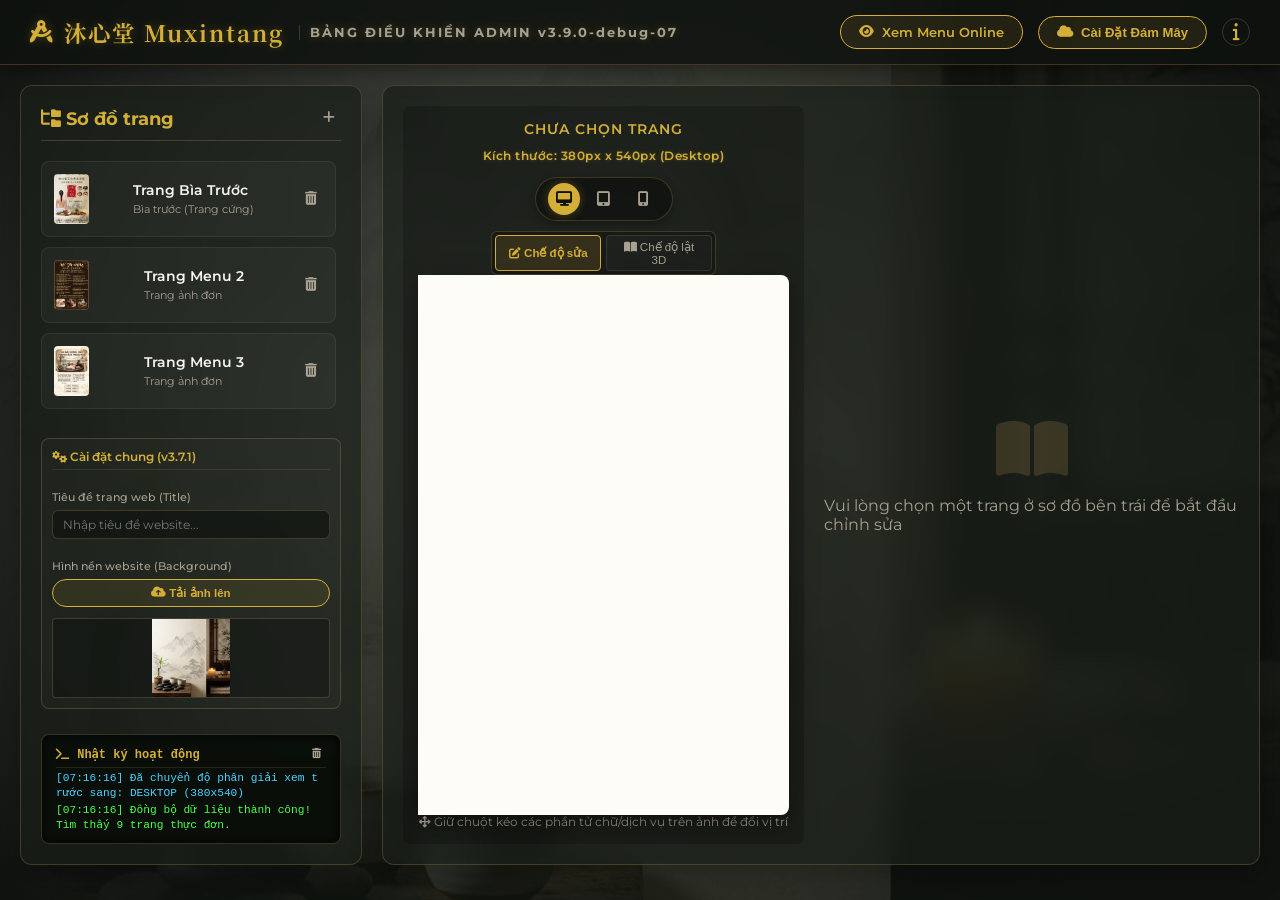
==== admin.html @ 6dd18545 "v3.9.0-debug-07: Fix page count logic, enforce layout size, upgrade admin text resize & transparent " ====
<!DOCTYPE html>
<html lang="vi">
<head>
    <meta charset="UTF-8">
    <meta name="viewport" content="width=device-width, initial-scale=1.0">
    <title>Bảng Điều Khiển Quản Trị v3.9.0-debug-07 - Muxintang Wellness Spa</title>
    
    <!-- Premium Fonts & Icons -->
    <link rel="preconnect" href="https://fonts.googleapis.com">
    <link rel="preconnect" href="https://fonts.gstatic.com" crossorigin>
    <link href="https://fonts.googleapis.com/css2?family=Montserrat:wght@300;400;500;600;700&family=Noto+Serif+SC:wght@300;400;600;700&family=Charm:wght@400;700&family=Charmonman:wght@400;700&family=Dancing+Script:wght@400;700&family=Great+Vibes&display=swap" rel="stylesheet">
    <link rel="stylesheet" href="https://cdnjs.cloudflare.com/ajax/libs/font-awesome/6.4.0/css/all.min.css">
    
    <!-- Cropper.js (Thư viện cắt xén hình ảnh chuyên nghiệp) -->
    <link rel="stylesheet" href="https://cdnjs.cloudflare.com/ajax/libs/cropperjs/1.5.13/cropper.min.css">
    <script src="https://cdnjs.cloudflare.com/ajax/libs/cropperjs/1.5.13/cropper.min.js"></script>

    <!-- Firebase Compat SDKs (Đồng bộ trực tuyến thời gian thực) -->
    <script src="https://www.gstatic.com/firebasejs/9.22.0/firebase-app-compat.js"></script>
    <script src="https://www.gstatic.com/firebasejs/9.22.0/firebase-database-compat.js"></script>
    <script src="https://www.gstatic.com/firebasejs/9.22.0/firebase-storage-compat.js"></script>
    
    <!-- StPageFlip (Hiệu ứng lật trang 3D chuyên nghiệp) -->
    <script src="https://cdn.jsdelivr.net/npm/page-flip@2.0.7/dist/js/page-flip.browser.js"></script>

    <style>
        /* ==========================================================================
           HỆ THỐNG GIAO DIỆN DARK MODE & GLASSMORPHISM SANG TRỌNG
           ========================================================================== */
        :root {
            --gold-color: #d4af37;
            --gold-glow: rgba(212, 175, 55, 0.3);
            --gold-glow-strong: rgba(212, 175, 55, 0.6);
            --bronze-color: #c5a059;
            --bg-dark: #0f120f;
            --bg-card: rgba(25, 30, 25, 0.7);
            --border-glass: rgba(197, 160, 89, 0.25);
            --text-main: #f5f5ee;
            --text-muted: #a8a090;
            --accent-red: #a62b2b;
            --font-main: 'Montserrat', sans-serif;
        }

        * {
            margin: 0;
            padding: 0;
            box-sizing: border-box;
        }

        body {
            background-color: var(--bg-dark);
            background-image: radial-gradient(circle at 50% 50%, rgba(20, 30, 20, 0.6) 0%, var(--bg-dark) 100%), url('images/spa_background.png');
            background-size: cover;
            background-position: center;
            background-attachment: fixed;
            font-family: var(--font-main);
            color: var(--text-main);
            min-height: 100vh;
            display: flex;
            flex-direction: column;
        }

        /* Styles cho flipbook xem trước v3.1 */
        .flipbook {
            position: relative;
            width: 100%;
            height: 100%;
            overflow: visible;
        }
        .page {
            overflow: hidden;
            background-color: #fdfcf7;
        }
        .page-content {
            width: 100%;
            height: 100%;
            background-size: 100% 100%;
            background-position: center;
            background-repeat: no-repeat;
            position: relative;
        }
        .page:nth-child(odd) .page-content {
            box-shadow: 
                inset -25px 0 35px rgba(0, 0, 0, 0.15),
                inset -8px 0 12px rgba(0, 0, 0, 0.08),
                inset 10px 0 15px rgba(255, 255, 255, 0.05),
                1px 0 3px rgba(0, 0, 0, 0.03);
            border-radius: 12px 0 0 12px;
            border-right: 1px solid rgba(0, 0, 0, 0.25);
        }
        .page:nth-child(even) .page-content {
            box-shadow: 
                inset 25px 0 35px rgba(0, 0, 0, 0.18),
                inset 8px 0 12px rgba(0, 0, 0, 0.1),
                inset -12px 0 15px rgba(255, 255, 255, 0.08),
                -1px 0 3px rgba(0, 0, 0, 0.02);
            border-radius: 0 12px 12px 0;
            border-left: 1px solid rgba(255, 255, 255, 0.15);
        }
        .page-white {
            background-color: #fdfcf7 !important;
        }
        .page-white .page-content {
            background-color: #fdfcf7 !important;
        }
        .page-transparent,
        .page-transparent .page-content {
            background: transparent !important;
            box-shadow: none !important;
            border: none !important;
        }
        .page:not(.page-transparent) {
            border-radius: 0 8px 8px 0;
        }
        .page-custom {
            position: relative;
            background-color: #fdfcf7;
        }
        .page-custom .page-content {
            background-size: cover !important;
            background-position: center !important;
            position: relative;
            width: 100%;
            height: 100%;
        }
        .custom-text-element {
            position: absolute;
            line-height: 1.4;
            word-wrap: break-word;
            cursor: default;
            user-select: none;
            pointer-events: none;
            color: #333;
        }
        .custom-services-container {
            position: absolute;
            display: flex;
            flex-direction: column;
            gap: 12px;
            padding: 15px;
            background: rgba(253, 252, 247, 0.9);
            border: 1px solid rgba(197, 160, 89, 0.4);
            border-radius: 8px;
            box-shadow: 0 4px 15px rgba(0, 0, 0, 0.06);
            pointer-events: none;
        }
        .service-item {
            display: flex;
            align-items: center;
            justify-content: space-between;
            width: 100%;
            font-size: 0.92rem;
            color: #2b2b2b;
        }
        .service-name {
            font-weight: 600;
            white-space: nowrap;
            padding-right: 5px;
        }
        .service-line {
            flex-grow: 1;
            border-bottom: 1.5px dotted rgba(197, 160, 89, 0.6);
            margin: 0 8px;
            align-self: flex-end;
            margin-bottom: 4px;
        }
        .service-price {
            font-weight: 700;
            color: #a62b2b;
            padding-left: 5px;
            white-space: nowrap;
        }

        /* Thanh tiêu đề quản trị */
        header.admin-header {
            background: rgba(15, 18, 15, 0.85);
            backdrop-filter: blur(10px);
            -webkit-backdrop-filter: blur(10px);
            border-bottom: 1.5px solid var(--border-glass);
            padding: 15px 30px;
            display: flex;
            justify-content: space-between;
            align-items: center;
            position: sticky;
            top: 0;
            z-index: 100;
            box-shadow: 0 4px 20px rgba(0,0,0,0.5);
        }

        .logo-section h1 {
            font-family: 'Noto Serif SC', serif;
            font-size: 1.4rem;
            color: var(--gold-color);
            letter-spacing: 2px;
            text-shadow: 0 0 10px var(--gold-glow);
            display: flex;
            align-items: center;
            gap: 10px;
        }

        .logo-section span {
            font-size: 0.8rem;
            font-family: var(--font-main);
            color: var(--text-muted);
            border-left: 1px solid var(--border-glass);
            padding-left: 10px;
            margin-left: 5px;
        }

        .header-controls {
            display: flex;
            gap: 15px;
            align-items: center;
        }

        /* Nút Tooltip "i" tự chế */
        .info-btn {
            position: relative;
            background: none;
            border: none;
            color: var(--gold-color);
            font-size: 1.15rem;
            cursor: pointer;
            width: 28px;
            height: 28px;
            border-radius: 50%;
            border: 1px solid var(--border-glass);
            display: flex;
            justify-content: center;
            align-items: center;
            transition: all 0.3s;
        }

        .info-btn:hover {
            background: var(--gold-color);
            color: var(--bg-dark);
            box-shadow: 0 0 8px var(--gold-color);
        }

        /* Popup tooltip giải thích */
        .tooltip-text {
            visibility: hidden;
            width: 250px;
            background: rgba(18, 22, 18, 0.95);
            color: #fff;
            text-align: left;
            border: 1px solid var(--gold-color);
            border-radius: 6px;
            padding: 10px 15px;
            position: absolute;
            z-index: 200;
            right: 0;
            top: 35px;
            font-size: 0.78rem;
            line-height: 1.4;
            box-shadow: 0 5px 15px rgba(0,0,0,0.5);
            opacity: 0;
            transition: opacity 0.3s, visibility 0.3s;
            pointer-events: none;
        }

        .info-btn:hover .tooltip-text {
            visibility: visible;
            opacity: 1;
        }

        .btn-premium {
            background: rgba(212, 175, 55, 0.1);
            border: 1px solid var(--gold-color);
            color: var(--gold-color);
            padding: 8px 18px;
            border-radius: 50px;
            font-weight: 600;
            font-size: 0.82rem;
            cursor: pointer;
            display: flex;
            align-items: center;
            gap: 8px;
            transition: all 0.3s;
        }

        .btn-premium:hover {
            background: var(--gold-color);
            color: var(--bg-dark);
            box-shadow: 0 0 15px var(--gold-glow-strong);
            transform: translateY(-2px);
        }

        .btn-danger {
            background: rgba(166, 43, 43, 0.1);
            border: 1px solid var(--accent-red);
            color: #ff6b6b;
        }

        .btn-danger:hover {
            background: var(--accent-red);
            color: #fff;
            box-shadow: 0 0 15px rgba(166, 43, 43, 0.5);
        }

        /* Khu vực hiển thị chính (2 Cột) */
        .admin-container {
            display: flex;
            flex: 1;
            padding: 20px;
            gap: 20px;
            max-width: 1600px;
            width: 100%;
            margin: 0 auto;
        }

        /* -------------------------------------------------------------
           CỘT TRÁI: SƠ ĐỒ TRANG VÀ THỨ TỰ (30% WIDTH)
           ------------------------------------------------------------- */
        .sidebar {
            width: 28%;
            background: var(--bg-card);
            backdrop-filter: blur(12px);
            -webkit-backdrop-filter: blur(12px);
            border: 1.5px solid var(--border-glass);
            border-radius: 12px;
            padding: 20px;
            display: flex;
            flex-direction: column;
            gap: 20px;
            box-shadow: 0 10px 30px rgba(0,0,0,0.3);
            max-height: calc(100vh - 120px);
            overflow-y: auto;
        }

        .sidebar h2 {
            font-size: 1.1rem;
            color: var(--gold-color);
            display: flex;
            justify-content: space-between;
            align-items: center;
            border-bottom: 1px solid var(--border-glass);
            padding-bottom: 10px;
        }

        /* Danh sách trang */
        .page-list {
            display: flex;
            flex-direction: column;
            gap: 10px;
            overflow-y: auto;
            flex: 1;
            padding-right: 5px;
        }

        .page-item {
            background: rgba(255,255,255,0.03);
            border: 1px solid rgba(255,255,255,0.07);
            border-radius: 8px;
            padding: 12px;
            display: flex;
            align-items: center;
            justify-content: space-between;
            cursor: pointer;
            transition: all 0.3s;
            position: relative;
        }

        .page-item:hover {
            background: rgba(212, 175, 55, 0.05);
            border-color: rgba(212, 175, 55, 0.3);
        }

        .page-item.active {
            background: rgba(212, 175, 55, 0.1);
            border-color: var(--gold-color);
            box-shadow: 0 0 10px rgba(212, 175, 55, 0.15);
        }

        .page-item-info {
            display: flex;
            align-items: center;
            gap: 12px;
            width: 70%;
        }

        .page-thumb {
            width: 35px;
            height: 50px;
            background-size: cover;
            background-position: center;
            border-radius: 4px;
            border: 1px solid rgba(255,255,255,0.1);
            background-color: #222;
            display: flex;
            align-items: center;
            justify-content: center;
            font-size: 0.75rem;
            color: var(--text-muted);
        }

        .page-details {
            display: flex;
            flex-direction: column;
            gap: 4px;
        }

        .page-title {
            font-size: 0.85rem;
            font-weight: 600;
            white-space: nowrap;
            overflow: hidden;
            text-overflow: ellipsis;
        }

        .page-type {
            font-size: 0.7rem;
            color: var(--text-muted);
        }

        .page-actions {
            display: flex;
            gap: 6px;
        }

        .action-icon-btn {
            background: none;
            border: none;
            color: var(--text-muted);
            cursor: pointer;
            font-size: 0.85rem;
            width: 24px;
            height: 24px;
            border-radius: 4px;
            display: flex;
            justify-content: center;
            align-items: center;
            transition: all 0.2s;
        }

        .action-icon-btn:hover {
            color: var(--gold-color);
            background: rgba(255,255,255,0.05);
        }

        .action-icon-btn.btn-delete-page:hover {
            color: #ff6b6b;
            background: rgba(255, 107, 107, 0.1);
        }

        /* -------------------------------------------------------------
           CỘT PHẢI: KHU VỰC BIÊN TẬP NỘI DUNG (72% WIDTH)
           ------------------------------------------------------------- */
        .main-editor {
            width: 72%;
            background: var(--bg-card);
            backdrop-filter: blur(12px);
            -webkit-backdrop-filter: blur(12px);
            border: 1.5px solid var(--border-glass);
            border-radius: 12px;
            padding: 20px;
            display: flex;
            gap: 20px;
            box-shadow: 0 10px 30px rgba(0,0,0,0.3);
            max-height: calc(100vh - 120px);
        }

        /* Bên Trái của Trình Biên Tập: Khung mô phỏng kéo thả (WYSIWYG) */
        .preview-pane {
            width: 48%;
            display: flex;
            flex-direction: column;
            align-items: center;
            gap: 12px;
            background: rgba(0,0,0,0.2);
            border-radius: 8px;
            padding: 15px;
            justify-content: center;
        }

        .preview-title {
            font-size: 0.85rem;
            font-weight: 600;
            color: var(--gold-color);
            letter-spacing: 1px;
            width: 100%;
            text-align: center;
        }

        /* Khung chứa giả lập tỷ lệ 380:540 */
        .page-canvas-container {
            width: 100%;
            display: flex;
            justify-content: center;
            align-items: center;
            flex: 1;
        }

        .page-canvas {
            width: 310px;  /* Kích thước vừa phải để edit trên admin */
            height: 440px; /* Căn chỉnh theo tỷ lệ 0.73 */
            background-color: #fdfcf7;
            background-size: cover;
            background-position: center;
            background-repeat: no-repeat;
            box-shadow: 0 10px 30px rgba(0,0,0,0.4);
            border-radius: 0 8px 8px 0; /* Bìa bo viền phải giống flipbook */
            position: relative;
            overflow: hidden;
        }

        .page-canvas.page-transparent {
            background: transparent !important;
            box-shadow: none !important;
            border: 1px dashed rgba(255,255,255,0.2);
        }

        /* Phần tử chữ giả lập kéo thả */
        .canvas-text-el {
            position: absolute;
            line-height: 1.4;
            word-wrap: break-word;
            padding: 4px 8px;
            border: 1px dashed transparent;
            cursor: move;
            user-select: none;
        }

        .canvas-text-el:hover {
            border-color: var(--gold-color);
            background: rgba(212, 175, 55, 0.05);
        }

        .canvas-text-el.selected {
            border: 1px solid var(--gold-color);
            background: rgba(212, 175, 55, 0.1);
            box-shadow: 0 0 8px var(--gold-glow);
        }

        /* Tay nắm thay đổi kích thước (Resize Handle) */
        .resize-handle {
            width: 8px;
            height: 8px;
            background-color: var(--gold-color);
            position: absolute;
            right: -4px;
            bottom: -4px;
            cursor: se-resize;
            border-radius: 50%;
            display: none;
        }

        .canvas-text-el.selected .resize-handle {
            display: block;
        }

        /* Khung dịch vụ giả lập */
        .canvas-services-container {
            position: absolute;
            background: rgba(253, 252, 247, 0.9);
            border: 1px solid rgba(197, 160, 89, 0.4);
            border-radius: 8px;
            padding: 10px;
            cursor: move;
            user-select: none;
            box-shadow: 0 4px 10px rgba(0,0,0,0.05);
        }

        .canvas-services-container:hover {
            border-color: var(--gold-color);
        }

        .canvas-services-container.selected {
            border: 1.5px solid var(--gold-color);
            box-shadow: 0 0 10px var(--gold-glow-strong);
        }

        /* Bên Phải của Trình Biên Tập: Bảng điều khiển thuộc tính (52% WIDTH) */
        .control-pane {
            width: 52%;
            display: flex;
            flex-direction: column;
            gap: 15px;
            overflow-y: auto;
            padding-right: 5px;
        }

        .pane-section {
            background: rgba(255,255,255,0.02);
            border: 1.5px solid var(--border-glass);
            border-radius: 8px;
            padding: 15px;
            display: flex;
            flex-direction: column;
            gap: 12px;
            flex-shrink: 0; /* Ngăn chặn trình duyệt co nhỏ gây che khuất */
        }

        .pane-section-title {
            font-size: 0.9rem;
            color: var(--gold-color);
            font-weight: 600;
            border-bottom: 1px solid rgba(197, 160, 89, 0.15);
            padding-bottom: 8px;
            display: flex;
            justify-content: space-between;
            align-items: center;
        }

        .form-group {
            display: flex;
            flex-direction: column;
            gap: 6px;
        }

        .form-group label {
            font-size: 0.75rem;
            color: var(--text-muted);
            font-weight: 500;
            display: flex;
            align-items: center;
            gap: 6px;
        }

        .form-input, .form-select {
            background: rgba(18, 22, 18, 0.8);
            border: 1px solid var(--border-glass);
            color: var(--text-main);
            padding: 8px 12px;
            border-radius: 6px;
            font-family: var(--font-main);
            font-size: 0.8rem;
            outline: none;
            transition: all 0.3s;
        }

        .form-input:focus, .form-select:focus {
            border-color: var(--gold-color);
            box-shadow: 0 0 8px var(--gold-glow);
        }

        /* Nút thiết lập nhanh */
        .btn-group-row {
            display: flex;
            gap: 8px;
        }

        .btn-tab {
            flex: 1;
            background: rgba(255,255,255,0.03);
            border: 1px solid rgba(255,255,255,0.1);
            color: var(--text-muted);
            padding: 8px;
            border-radius: 6px;
            font-size: 0.75rem;
            cursor: pointer;
            transition: all 0.2s;
        }

        .btn-tab.active {
            background: rgba(212, 175, 55, 0.15);
            border-color: var(--gold-color);
            color: var(--gold-color);
            font-weight: 600;
        }

        /* Thanh công cụ định dạng chữ */
        .text-format-bar {
            display: flex;
            gap: 6px;
            background: rgba(0,0,0,0.2);
            padding: 4px;
            border-radius: 6px;
            border: 1px solid rgba(255,255,255,0.05);
        }

        .format-btn {
            width: 32px;
            height: 32px;
            border-radius: 4px;
            border: none;
            background: transparent;
            color: var(--text-muted);
            cursor: pointer;
            display: flex;
            justify-content: center;
            align-items: center;
            font-size: 0.85rem;
            transition: all 0.2s;
        }

        .format-btn:hover {
            color: var(--text-main);
            background: rgba(255,255,255,0.05);
        }

        .format-btn.active {
            color: var(--gold-color);
            background: rgba(212, 175, 55, 0.15);
        }

        /* Danh sách dịch vụ báo giá */
        .service-list-editor {
            display: flex;
            flex-direction: column;
            gap: 8px;
            max-height: 150px;
            overflow-y: auto;
            border: 1px solid rgba(255,255,255,0.05);
            border-radius: 6px;
            padding: 8px;
            background: rgba(0,0,0,0.15);
        }

        .service-edit-item {
            display: flex;
            gap: 6px;
            align-items: center;
        }

        .service-edit-item input {
            padding: 6px 10px;
            font-size: 0.75rem;
        }

        /* -------------------------------------------------------------
           MODALS & POPUPS
           ------------------------------------------------------------- */
        .modal {
            position: fixed;
            top: 0;
            left: 0;
            width: 100vw;
            height: 100vh;
            background: rgba(12, 15, 12, 0.8);
            backdrop-filter: blur(8px);
            display: flex;
            justify-content: center;
            align-items: center;
            z-index: 1000;
            opacity: 0;
            pointer-events: none;
            transition: opacity 0.3s;
        }

        .modal.active {
            opacity: 1;
            pointer-events: auto;
        }

        .modal-content {
            background: rgba(20, 26, 20, 0.95);
            border: 1.5px solid var(--gold-color);
            box-shadow: 0 15px 40px rgba(0,0,0,0.8), 0 0 20px var(--gold-glow);
            width: 450px;
            padding: 25px;
            border-radius: 12px;
            display: flex;
            flex-direction: column;
            gap: 15px;
            transform: translateY(20px);
            transition: transform 0.3s;
        }

        .modal.active .modal-content {
            transform: translateY(0);
        }

        .modal-header {
            display: flex;
            justify-content: space-between;
            align-items: center;
            border-bottom: 1px solid var(--border-glass);
            padding-bottom: 10px;
        }

        .modal-header h3 {
            font-size: 1.05rem;
            color: var(--gold-color);
            font-family: 'Noto Serif SC', serif;
        }

        .close-modal-btn {
            background: none;
            border: none;
            color: var(--text-muted);
            font-size: 1.4rem;
            cursor: pointer;
        }

        .close-modal-btn:hover {
            color: #fff;
        }

        /* Modal Cắt ảnh */
        .cropper-modal-content {
            width: 600px;
            max-width: 95%;
        }

        .cropper-container {
            width: 100%;
            height: 380px;
            background: #222;
            overflow: hidden;
            border-radius: 6px;
            border: 1px solid var(--border-glass);
        }

        .cropper-container img {
            max-width: 100%;
            max-height: 100%;
            display: block;
        }

        /* Trạng thái lưu thành công (Notification Toast) */
        .toast {
            position: fixed;
            bottom: 25px;
            right: 25px;
            background: rgba(20, 30, 20, 0.95);
            border: 1.5px solid var(--gold-color);
            color: var(--gold-color);
            padding: 12px 25px;
            border-radius: 50px;
            box-shadow: 0 5px 25px rgba(0,0,0,0.5), 0 0 15px var(--gold-glow);
            font-size: 0.85rem;
            font-weight: 600;
            display: flex;
            align-items: center;
            gap: 10px;
            z-index: 10000;
            transform: translateY(100px);
            opacity: 0;
            transition: all 0.4s cubic-bezier(0.175, 0.885, 0.32, 1.275);
        }

        .toast.show {
            transform: translateY(0);
            opacity: 1;
        }

        .toast i {
            font-size: 1.1rem;
        }

        /* Hide elements on loading state */
        .no-data-msg {
            text-align: center;
            color: var(--text-muted);
            font-size: 0.85rem;
            padding: 40px 10px;
            line-height: 1.6;
        }

        /* Style cho tabs cấu hình đám mây */
        .cloud-tabs {
            display: flex;
            border-bottom: 1.5px solid var(--border-glass);
            margin-bottom: 5px;
            gap: 8px;
        }
        .cloud-tab-btn {
            background: transparent;
            border: none;
            color: var(--text-muted);
            padding: 8px 14px;
            cursor: pointer;
            font-size: 0.78rem;
            font-weight: 600;
            border-bottom: 2px solid transparent;
            transition: all 0.2s;
            outline: none;
        }
        .cloud-tab-btn.active {
            color: var(--gold-color);
            border-bottom-color: var(--gold-color);
            text-shadow: 0 0 6px var(--gold-glow);
        }
        .cloud-tab-content {
            display: none;
            flex-direction: column;
            gap: 10px;
        }
        .cloud-tab-content.active {
            display: flex;
        }

        /* Responsive Device Preview Switcher */
        .device-switcher {
            display: flex;
            gap: 8px;
            background: rgba(0,0,0,0.4);
            padding: 5px 12px;
            border-radius: 30px;
            border: 1px solid var(--border-glass);
            margin-bottom: 12px;
            box-shadow: 0 4px 10px rgba(0,0,0,0.3);
        }
        .device-btn {
            background: transparent;
            border: none;
            color: var(--text-muted);
            width: 32px;
            height: 32px;
            border-radius: 50%;
            cursor: pointer;
            display: flex;
            justify-content: center;
            align-items: center;
            font-size: 0.9rem;
            transition: all 0.2s;
        }
        .device-btn:hover {
            color: var(--text-main);
            background: rgba(255,255,255,0.05);
        }
        .device-btn.active {
            background: var(--gold-color);
            color: var(--bg-dark);
            box-shadow: 0 0 10px var(--gold-glow);
        }

        /* Hộp Nhật Ký Hoạt Động Terminal Log */
        .log-panel {
            background: rgba(10, 14, 10, 0.95);
            border: 1px solid var(--border-glass);
            border-radius: 8px;
            padding: 10px 14px;
            font-family: 'Courier New', Courier, monospace;
            font-size: 0.7rem;
            color: #4af626; /* Màu xanh lá ma trận */
            height: 110px;
            display: flex;
            flex-direction: column;
            gap: 4px;
            box-shadow: inset 0 0 8px rgba(0,0,0,0.8);
            flex-shrink: 0; /* Ngăn chặn trình duyệt co nhỏ gây che khuất */
        }
        .log-panel-title {
            font-size: 0.75rem;
            font-weight: bold;
            color: var(--gold-color);
            border-bottom: 1px solid rgba(197, 160, 89, 0.15);
            padding-bottom: 4px;
            display: flex;
            justify-content: space-between;
            align-items: center;
        }
        .log-container {
            overflow-y: auto;
            flex: 1;
            display: flex;
            flex-direction: column;
            gap: 3px;
            padding-right: 4px;
            text-align: left;
        }
        .log-item {
            line-height: 1.3;
            word-break: break-all;
        }
        .log-item.error {
            color: #ff4a4a;
        }
        .log-item.info {
            color: #4ad2ff;
        }
        .log-item.success {
            color: #4aff4a;
        }

        /* Hiệu ứng zoom hover ảnh trong trang admin (v3.7.1) */
        #page-image-thumbnail, #global-bg-thumbnail {
            transition: transform 0.3s ease, box-shadow 0.3s ease;
            cursor: zoom-in !important;
        }
        #page-image-thumbnail:hover, #global-bg-thumbnail:hover {
            transform: scale(1.08) !important;
            box-shadow: 0 8px 20px rgba(212, 175, 55, 0.4) !important;
            z-index: 5;
        }

        /* Phóng to ảnh nền bên trong canvas preview để không làm lệch tọa độ kéo thả */
        #canvas-preview {
            transition: background-size 0.3s ease-out;
            background-size: 100% 100% !important;
            cursor: zoom-in;
        }
        #canvas-preview:not(.page-transparent):hover {
            background-size: 105% 105% !important; /* Chỉ zoom ảnh nền */
        }
    </style>
</head>
<body>

    <!-- Header quản trị -->
    <header class="admin-header">
        <div class="logo-section">
            <h1><i class="fa-solid fa-compass-drafting"></i> 沐心堂 Muxintang <span>BẢNG ĐIỀU KHIỂN ADMIN v3.9.0-debug-07</span></h1>
        </div>
        <div class="header-controls">
            <!-- Xem trang khách -->
            <a href="index.html" target="_blank" class="btn-premium" style="text-decoration: none;">
                <i class="fa-solid fa-eye"></i> Xem Menu Online
            </a>
            
            <!-- Cài đặt Đám Mây -->
            <button class="btn-premium" id="btn-open-cloud-modal">
                <i class="fa-solid fa-cloud"></i> Cài Đặt Đám Mây (Free)
            </button>

            <!-- Hướng dẫn (i) -->
            <button class="info-btn" aria-label="Hướng dẫn sử dụng">
                <i class="fa-solid fa-info"></i>
                <div class="tooltip-text">
                    <strong>Hướng dẫn nhanh:</strong><br>
                    1. Cột trái hiển thị sơ đồ và thứ tự trang. Bạn có thể sắp xếp bằng nút mũi tên.<br>
                    2. Cột phải là nơi chỉnh sửa nội dung trang được chọn.<br>
                    3. Đối với trang tùy biến, bạn có thể Click vào chữ để chỉnh sửa thuộc tính, hoặc GIỮ CHUỘT KÉO chữ/bảng giá để thay đổi vị trí.<br>
                    4. Khi ấn "LƯU TRANG", menu online sẽ tự cập nhật ngay lập tức mà không cần reload trang.
                </div>
            </button>
        </div>
    </header>

    <!-- Content chính (2 cột) -->
    <div class="admin-container">
        
        <!-- CỘT TRÁI: SƠ ĐỒ TRANG -->
        <aside class="sidebar">
            <h2>
                <span><i class="fa-solid fa-folder-tree"></i> Sơ đồ trang</span>
                <button class="action-icon-btn" id="btn-add-page" title="Thêm trang mới">
                    <i class="fa-solid fa-plus"></i>
                </button>
            </h2>
            <div class="page-list" id="page-list-container">
                <!-- Javascript sẽ tự động render danh sách trang ở đây -->
                <div class="no-data-msg">Đang đồng bộ dữ liệu...</div>
            </div>

            <!-- Cài đặt chung của website -->
            <div class="pane-section" style="padding: 10px; margin-top: 5px; border-radius: 8px;">
                <div class="pane-section-title" style="font-size: 0.76rem; padding-bottom: 5px; margin-bottom: 8px;">
                    <span><i class="fa-solid fa-gears"></i> Cài đặt chung (v3.7.1)</span>
                </div>
                <div class="form-group" style="margin-bottom: 8px;">
                    <label for="input-site-title" style="font-size: 0.68rem; color: var(--text-muted); font-weight: 500;">Tiêu đề trang web (Title)</label>
                    <input type="text" class="form-input" id="input-site-title" placeholder="Nhập tiêu đề website..." style="padding: 6px 10px; font-size: 0.75rem;">
                </div>
                <div class="form-group">
                    <label style="font-size: 0.68rem; color: var(--text-muted); font-weight: 500;">Hình nền website (Background)</label>
                    <input type="file" id="global-bg-uploader" accept="image/*" style="display: none;">
                    <div style="display: flex; gap: 5px;">
                        <button class="btn-premium" onclick="document.getElementById('global-bg-uploader').click()" style="flex: 1; padding: 6px 10px; font-size: 0.72rem; justify-content: center; gap: 4px;">
                            <i class="fa-solid fa-cloud-arrow-up"></i> Tải ảnh lên
                        </button>
                        <button class="btn-premium btn-danger" id="btn-delete-global-bg" title="Dùng ảnh nền mặc định" style="padding: 6px 8px; font-size: 0.72rem; display: none;">
                            <i class="fa-solid fa-trash-can"></i>
                        </button>
                    </div>
                    <div id="global-bg-thumbnail" style="display: none; margin-top: 5px; width: 100%; height: 80px; background-size: contain; background-repeat: no-repeat; background-position: center; background-color: rgba(0, 0, 0, 0.25); border-radius: 4px; border: 1px solid var(--border-glass);"></div>
                </div>
                
                <!-- Panel nút Lưu/Hủy riêng biệt của Cài đặt chung (v3.2) -->
                <div id="global-settings-actions" style="display: none; justify-content: flex-end; gap: 8px; margin-top: 10px; padding-top: 8px; border-top: 1.5px dashed var(--border-glass);">
                    <button class="btn-premium btn-danger" id="btn-discard-global" style="padding: 4px 10px; font-size: 0.72rem; margin: 0;">Hủy</button>
                    <button class="btn-premium" id="btn-save-global" style="padding: 4px 10px; font-size: 0.72rem; margin: 0; background: var(--gold-color); color: var(--bg-dark);">Lưu cài đặt</button>
                </div>
            </div>

            <!-- Panel nhật ký hoạt động -->
            <div class="log-panel" style="margin-top: 5px;">
                <div class="log-panel-title">
                    <span><i class="fa-solid fa-terminal"></i> Nhật ký hoạt động</span>
                    <button class="action-icon-btn" id="btn-clear-logs" title="Xóa nhật ký" style="font-size: 0.65rem; width: 18px; height: 18px;"><i class="fa-solid fa-trash-can"></i></button>
                </div>
                <div class="log-container" id="log-container">
                    <div class="log-item info">[18:15:00] Hệ thống Muxintang v3.0 đã khởi chạy cục bộ.</div>
                </div>
            </div>
        </aside>

        <!-- CỘT PHẢI: TRÌNH BIÊN TẬP NỘI DUNG -->
        <main class="main-editor">
            
            <!-- Vùng mô phỏng WYSIWYG -->
            <section class="preview-pane" style="position: relative;">
                <div class="preview-title" id="editor-page-title">CHƯA CHỌN TRANG</div>
                
                <!-- Nhãn hiển thị kích thước xem trước thời gian thực -->
                <div id="preview-resolution" style="font-size: 0.72rem; color: var(--gold-color); font-weight: 600; text-shadow: 0 0 4px var(--gold-glow); letter-spacing: 0.5px;">Kích thước: 380px x 540px (Desktop)</div>
                
                <!-- Thanh chọn thiết bị xem trước Responsive và nút chế độ -->
                <div style="display: flex; flex-direction: column; align-items: center; gap: 8px; width: 100%;">
                    <div class="device-switcher" style="margin-top: 2px; margin-bottom: 2px;">
                        <button class="device-btn active" id="btn-device-desktop" title="Máy tính (Gốc)"><i class="fa-solid fa-desktop"></i></button>
                        <button class="device-btn" id="btn-device-tablet" title="Máy tính bảng"><i class="fa-solid fa-tablet-screen-button"></i></button>
                        <button class="device-btn" id="btn-device-mobile" title="Điện thoại di động"><i class="fa-solid fa-mobile-screen-button"></i></button>
                    </div>
                    
                    <!-- Chuyển đổi giữa chế độ biên tập và lật trang -->
                    <div class="btn-group-row" style="gap: 5px; width: auto; background: rgba(0,0,0,0.25); padding: 3px; border-radius: 6px; border: 1px solid var(--border-glass);">
                        <button class="btn-tab active" id="btn-preview-mode-edit" style="padding: 4px 10px; font-size: 0.72rem; border-radius: 4px;"><i class="fa-solid fa-pen-to-square"></i> Chế độ sửa</button>
                        <button class="btn-tab" id="btn-preview-mode-flip" style="padding: 4px 10px; font-size: 0.72rem; border-radius: 4px;"><i class="fa-solid fa-book-open"></i> Chế độ lật 3D</button>
                    </div>
                </div>

                <div class="page-canvas-container" style="position: relative; width: 100%; display: flex; justify-content: center; align-items: center; flex: 1; min-height: 380px;">
                    <!-- Canvas mô phỏng cuốn sách đơn (310x440) -->
                    <div class="page-canvas" id="canvas-preview">
                        <!-- Content render động ở đây -->
                    </div>

                    <!-- Khung xem trước lật trang 3D (Ban đầu ẩn) -->
                    <div id="flip-preview-container" style="display: none; width: 100%; height: 100%; position: relative; justify-content: center; align-items: center; flex-direction: column; gap: 8px;">
                        <div id="flip-preview-book-viewport" style="position: relative; overflow: hidden; border: 1.5px solid var(--border-glass); border-radius: 8px; background: rgba(0,0,0,0.45); padding: 15px; display: flex; justify-content: center; align-items: center;">
                            <div class="flipbook" id="flip-preview-book" style="background: transparent;">
                                <!-- Các trang lật sẽ sinh động ở đây -->
                            </div>
                        </div>
                        <!-- Nút bấm lật trang thu nhỏ -->
                        <div style="display: flex; gap: 12px; align-items: center; margin-top: 5px;">
                            <button class="btn-premium" id="btn-flip-prev" style="padding: 4px 10px; font-size: 0.72rem;"><i class="fa-solid fa-chevron-left"></i> Trang trước</button>
                            <div id="flip-page-indicator" style="font-size: 0.72rem; color: var(--gold-color); font-weight: 600;">1 / 4</div>
                            <button class="btn-premium" id="btn-flip-next" style="padding: 4px 10px; font-size: 0.72rem;">Trang sau <i class="fa-solid fa-chevron-right"></i></button>
                        </div>
                    </div>
                </div>
                
                <div id="editor-hint-msg" style="font-size: 0.72rem; color: var(--text-muted);">
                    <i class="fa-solid fa-arrows-up-down-left-right"></i> Giữ chuột kéo các phần tử chữ/dịch vụ trên ảnh để đổi vị trí
                </div>
            </section>

            <!-- Vùng bảng điều khiển thuộc tính -->
            <section class="control-pane" id="editor-controls-pane" style="display: none;">
                
                <!-- Section 1: Cấu hình chung của trang -->
                <div class="pane-section">
                    <div class="pane-section-title">
                        <span><i class="fa-solid fa-sliders"></i> Cài đặt trang</span>
                        <span id="label-page-order" style="font-size: 0.75rem; color: var(--gold-color);">Trang #1</span>
                    </div>
                    
                    <div class="form-group">
                        <label for="input-page-name">Tên trang quản lý</label>
                        <input type="text" class="form-input" id="input-page-name" placeholder="Ví dụ: Giới thiệu ngâm chân">
                    </div>

                    <div class="form-group">
                        <label>Loại nội dung trang</label>
                        <div class="btn-group-row">
                            <button class="btn-tab active" id="btn-type-image">Chỉ up ảnh</button>
                            <button class="btn-tab" id="btn-type-custom">Thiết kế tùy chỉnh</button>
                        </div>
                    </div>
                </div>

                <!-- Section 2: Upload Ảnh & Cắt Ảnh -->
                <div class="pane-section" id="section-image-uploader">
                    <div class="pane-section-title">
                        <span><i class="fa-solid fa-image"></i> Hình ảnh nội dung</span>
                    </div>
                    
                    <div class="form-group">
                        <label id="upload-label">Tải ảnh lên (Tự động cắt tỉ lệ chuẩn)</label>
                        <input type="file" id="file-uploader" accept="image/*" style="display: none;">
                        <div style="display: flex; gap: 5px;">
                            <button class="btn-premium" onclick="document.getElementById('file-uploader').click()" style="flex: 1; justify-content: center; gap: 6px;">
                                <i class="fa-solid fa-cloud-arrow-up"></i> Chọn ảnh & cắt xén
                            </button>
                            <button class="btn-premium btn-danger" id="btn-delete-page-image" title="Xóa hình ảnh trang hiện tại" style="padding: 8px 12px; display: none; margin: 0;">
                                <i class="fa-solid fa-trash-can"></i>
                            </button>
                        </div>
                        <div id="page-image-thumbnail" style="display: none; margin-top: 8px; width: 100%; height: 120px; background-size: contain; background-position: center; background-repeat: no-repeat; border-radius: 6px; border: 1.5px solid var(--border-glass); background-color: rgba(0,0,0,0.25);"></div>
                    </div>
                </div>

                <!-- Section 3: Quản lý Chữ (Chỉ hiện khi là custom page) -->
                <div class="pane-section" id="section-text-manager" style="display: none;">
                    <div class="pane-section-title">
                        <span><i class="fa-solid fa-font"></i> Quản lý Chữ (Text)</span>
                        <button class="btn-premium" style="padding: 4px 10px; font-size: 0.72rem;" id="btn-add-text">
                            <i class="fa-solid fa-plus"></i> Thêm chữ
                        </button>
                    </div>

                    <!-- Không chọn chữ thì hiện hướng dẫn -->
                    <div id="text-edit-instructions" style="font-size: 0.75rem; color: var(--text-muted); text-align: center; padding: 10px 0;">
                        Chọn một ô chữ trên hình mô phỏng để bắt đầu chỉnh sửa thuộc tính
                    </div>

                    <!-- Bảng chỉnh sửa chữ được chọn -->
                    <div id="text-element-editor" style="display: none; flex-direction: column; gap: 10px;">
                        <div class="form-group">
                            <label for="input-text-content">Nội dung chữ</label>
                            <input type="text" class="form-input" id="input-text-content" placeholder="Nhập nội dung chữ...">
                        </div>

                        <div class="form-group">
                            <label for="select-text-font">Kiểu Font chữ (Đã hỗ trợ tiếng Việt)</label>
                            <select class="form-select" id="select-text-font">
                                <option value="Montserrat">Montserrat (Hiện đại, thanh mảnh)</option>
                                <option value="Noto Serif SC">Noto Serif SC (Cổ điển, Trung Hoa)</option>
                                <option value="Playfair Display">Playfair Display (Quý phái, chân phương)</option>
                                <option value="Charm">Charm (Thư pháp bay bổng)</option>
                                <option value="Charmonman">Charmonman (Thư pháp mềm mại)</option>
                                <option value="Dancing Script">Dancing Script (Viết tay nghệ thuật)</option>
                                <option value="Great Vibes">Great Vibes (Mềm mại phương Tây)</option>
                            </select>
                        </div>

                        <div class="btn-group-row">
                            <div class="form-group" style="flex: 1;">
                                <label for="input-text-size">Cỡ chữ (px)</label>
                                <input type="number" class="form-input" id="input-text-size" min="10" max="100" value="16">
                            </div>
                            <div class="form-group" style="flex: 1;">
                                <label for="select-text-align">Căn lề chữ</label>
                                <select class="form-select" id="select-text-align">
                                    <option value="left">Căn trái</option>
                                    <option value="center">Căn giữa</option>
                                    <option value="right">Căn phải</option>
                                </select>
                            </div>
                        </div>

                        <div class="btn-group-row">
                            <div class="form-group" style="flex: 1;">
                                <label for="input-text-color">Màu chữ</label>
                                <div style="display: flex; gap: 5px;">
                                    <input type="color" class="form-input" id="input-text-color" style="padding: 0; width: 40px; height: 35px; cursor: pointer;" value="#c5a059">
                                    <input type="text" class="form-input" id="input-text-color-hex" style="flex: 1; font-size: 0.75rem;" value="#c5a059">
                                </div>
                            </div>
                            <div class="form-group" style="flex: 1;">
                                <label>Nền khung chữ</label>
                                <div style="display: flex; gap: 5px; align-items: center; height: 35px;">
                                    <input type="color" class="form-input" id="input-text-bg" style="padding: 0; width: 40px; height: 100%; cursor: pointer;" value="#ffffff">
                                    <label style="font-size: 0.65rem; color: var(--text-main); display: flex; align-items: center; gap: 3px; margin: 0; cursor: pointer;">
                                        <input type="checkbox" id="check-text-bg-transparent" checked> Xóa nền
                                    </label>
                                </div>
                            </div>
                        </div>

                        <div class="btn-group-row">
                            <div class="form-group" style="flex: 1;">
                                <label>Viền khung chữ</label>
                                <div style="display: flex; gap: 5px; align-items: center; height: 35px;">
                                    <input type="color" class="form-input" id="input-text-border" style="padding: 0; width: 40px; height: 100%; cursor: pointer;" value="#c5a059">
                                    <label style="font-size: 0.65rem; color: var(--text-main); display: flex; align-items: center; gap: 3px; margin: 0; cursor: pointer;">
                                        <input type="checkbox" id="check-text-border-none" checked> Xóa viền
                                    </label>
                                </div>
                            </div>
                            <div class="form-group" style="flex: 1;">
                                <label for="input-text-border-width">Độ dày viền (px)</label>
                                <input type="number" class="form-input" id="input-text-border-width" min="1" max="10" value="1">
                            </div>
                        </div>

                        <div class="btn-group-row">
                            <div class="form-group" style="flex: 1;">
                                <label for="input-text-border-radius">Bo góc viền (px)</label>
                                <input type="number" class="form-input" id="input-text-border-radius" min="0" max="30" value="4">
                            </div>
                            <div class="form-group" style="flex: 1;">
                                <label for="input-text-padding">Đệm Padding (px)</label>
                                <input type="number" class="form-input" id="input-text-padding" min="0" max="50" value="4">
                            </div>
                        </div>

                        <div class="btn-group-row">
                            <div class="form-group" style="flex: 1;">
                                <label for="input-text-lineheight">Khoảng cách dòng</label>
                                <input type="number" class="form-input" id="input-text-lineheight" min="1" max="3" step="0.1" value="1.4">
                            </div>
                            <div class="form-group" style="flex: 1;">
                                <label for="input-text-letterspacing">Khoảng cách chữ</label>
                                <input type="number" class="form-input" id="input-text-letterspacing" min="0" max="20" value="0">
                            </div>
                        </div>

                        <div class="btn-group-row">
                            <div class="form-group" style="flex: 1;">
                                <label for="select-text-shadow">Đổ bóng chữ</label>
                                <select class="form-select" id="select-text-shadow">
                                    <option value="none">Không đổ bóng</option>
                                    <option value="soft">Bóng nhẹ</option>
                                    <option value="hard">Bóng đậm</option>
                                </select>
                            </div>
                        </div>

                        <div class="form-group">
                            <label>Định dạng</label>
                            <div class="text-format-bar">
                                <button class="format-btn" id="btn-format-bold" title="In đậm"><i class="fa-solid fa-bold"></i></button>
                                <button class="format-btn" id="btn-format-italic" title="In nghiêng"><i class="fa-solid fa-italic"></i></button>
                                <button class="format-btn" id="btn-format-underline" title="Gạch chân"><i class="fa-solid fa-underline"></i></button>
                                <div style="flex: 1;"></div>
                                <button class="format-btn btn-danger" id="btn-delete-text" title="Xóa chữ này" style="color: #ff6b6b;"><i class="fa-solid fa-trash-can"></i></button>
                            </div>
                        </div>
                    </div>
                </div>

                <!-- Section 4: Quản lý Báo Giá Dịch Vụ (Chỉ hiện khi là custom page) -->
                <div class="pane-section" id="section-services-manager" style="display: none;">
                    <div class="pane-section-title">
                        <span><i class="fa-solid fa-file-invoice-dollar"></i> Menu Báo Giá</span>
                        <div style="display: flex; gap: 6px;">
                            <button class="btn-premium" style="padding: 4px 10px; font-size: 0.72rem;" id="btn-toggle-services">
                                Bật bảng giá
                            </button>
                            <button class="btn-premium" style="padding: 4px 10px; font-size: 0.72rem; display: none;" id="btn-add-service">
                                <i class="fa-solid fa-plus"></i> Thêm món
                            </button>
                        </div>
                    </div>

                    <div id="services-editor-container" style="display: none; flex-direction: column; gap: 10px;">
                        <!-- Các cài đặt thuộc tính của Bảng giá -->
                        <div class="form-group">
                            <label for="select-services-font">Kiểu Font chữ bảng giá</label>
                            <select class="form-select" id="select-services-font">
                                <option value="Montserrat">Montserrat (Hiện đại, thanh mảnh)</option>
                                <option value="Noto Serif SC">Noto Serif SC (Cổ điển, Trung Hoa)</option>
                                <option value="Playfair Display">Playfair Display (Quý phái, chân phương)</option>
                                <option value="Charm">Charm (Thư pháp bay bổng)</option>
                                <option value="Charmonman">Charmonman (Thư pháp mềm mại)</option>
                                <option value="Dancing Script">Dancing Script (Viết tay nghệ thuật)</option>
                                <option value="Great Vibes">Great Vibes (Mềm mại phương Tây)</option>
                            </select>
                        </div>
                        <div class="btn-group-row">
                            <div class="form-group" style="flex: 1;">
                                <label for="input-services-size">Cỡ chữ (px)</label>
                                <input type="number" class="form-input" id="input-services-size" min="10" max="40" value="13">
                            </div>
                            <div class="form-group" style="flex: 1;">
                                <label for="select-services-align">Căn lề chữ</label>
                                <select class="form-select" id="select-services-align">
                                    <option value="left">Căn trái</option>
                                    <option value="center">Căn giữa</option>
                                    <option value="right">Căn phải</option>
                                </select>
                            </div>
                        </div>
                        <div class="btn-group-row">
                            <div class="form-group" style="flex: 1;">
                                <label for="input-services-color">Màu chữ món ăn</label>
                                <div style="display: flex; gap: 5px;">
                                    <input type="color" class="form-input" id="input-services-color" style="padding: 0; width: 40px; height: 35px; cursor: pointer;" value="#2b2b2b">
                                    <input type="text" class="form-input" id="input-services-color-hex" style="flex: 1; font-size: 0.7rem;" value="#2b2b2b">
                                </div>
                            </div>
                            <div class="form-group" style="flex: 1;">
                                <label for="input-services-price-color">Màu chữ giá tiền</label>
                                <div style="display: flex; gap: 5px;">
                                    <input type="color" class="form-input" id="input-services-price-color" style="padding: 0; width: 40px; height: 35px; cursor: pointer;" value="#a62b2b">
                                    <input type="text" class="form-input" id="input-services-price-color-hex" style="flex: 1; font-size: 0.7rem;" value="#a62b2b">
                                </div>
                            </div>
                        </div>
                        <div class="btn-group-row">
                            <div class="form-group" style="flex: 1;">
                                <label>Định dạng chữ</label>
                                <div class="text-format-bar">
                                    <button class="format-btn" id="btn-services-bold" title="In đậm"><i class="fa-solid fa-bold"></i></button>
                                    <button class="format-btn" id="btn-services-italic" title="In nghiêng"><i class="fa-solid fa-italic"></i></button>
                                </div>
                            </div>
                            <div class="form-group" style="flex: 1;">
                                <label>Nền bảng giá</label>
                                <div style="display: flex; gap: 5px; align-items: center; height: 35px;">
                                    <input type="color" class="form-input" id="input-services-bg" style="padding: 0; width: 40px; height: 100%; cursor: pointer;" value="#fdfcf7">
                                    <label style="font-size: 0.65rem; color: var(--text-main); display: flex; align-items: center; gap: 3px; margin: 0; cursor: pointer;">
                                        <input type="checkbox" id="check-services-bg-transparent"> Xóa nền
                                    </label>
                                </div>
                            </div>
                        </div>
                        <div class="btn-group-row">
                            <div class="form-group" style="flex: 1;">
                                <label>Viền bảng giá</label>
                                <div style="display: flex; gap: 5px; align-items: center; height: 35px;">
                                    <input type="color" class="form-input" id="input-services-border" style="padding: 0; width: 40px; height: 100%; cursor: pointer;" value="#c5a059">
                                    <label style="font-size: 0.65rem; color: var(--text-main); display: flex; align-items: center; gap: 3px; margin: 0; cursor: pointer;">
                                        <input type="checkbox" id="check-services-border-none"> Xóa viền
                                    </label>
                                </div>
                            </div>
                            <div class="form-group" style="flex: 1;">
                                <label for="input-services-border-radius">Bo góc viền (px)</label>
                                <input type="number" class="form-input" id="input-services-border-radius" min="0" max="30" value="8">
                            </div>
                        </div>
                        
                        <label style="font-size: 0.75rem; color: var(--text-muted); font-weight: 500;">Danh sách món ăn & giá tiền</label>
                        <div class="service-list-editor" id="service-list-editor-dom">
                            <!-- Danh sách các ô dịch vụ sẽ sinh ở đây -->
                        </div>
                    </div>
                    
                    <div id="services-disabled-msg" style="font-size: 0.75rem; color: var(--text-muted); text-align: center; padding: 10px 0;">
                        Bảng báo giá hiện đang tắt trên trang này
                    </div>
                </div>

                <!-- Khu vực nút Lưu / Hủy thay đổi (Chỉ hiện khi có sửa đổi nháp) -->
                <div id="editor-action-buttons" style="display: none; gap: 10px; margin-top: 10px;">
                    <button class="btn-premium btn-danger" id="btn-discard-page-changes" style="flex: 1; padding: 10px; font-size: 0.85rem; display: flex; justify-content: center; align-items: center; gap: 6px;">
                        <i class="fa-solid fa-trash-can"></i> Hủy nháp
                    </button>
                    <button class="btn-premium" id="btn-save-page-changes" style="flex: 1; padding: 10px; font-size: 0.85rem; display: flex; justify-content: center; align-items: center; gap: 6px;">
                        <i class="fa-solid fa-floppy-disk"></i> Lưu thay đổi
                    </button>
                </div>
            </section>
            
            <!-- Chưa chọn trang nào -->
            <div id="no-page-selected" style="flex: 1; display: flex; flex-direction: column; justify-content: center; align-items: center; gap: 15px; color: var(--text-muted);">
                <i class="fa-solid fa-book-open" style="font-size: 4rem; color: rgba(197, 160, 89, 0.2);"></i>
                <p>Vui lòng chọn một trang ở sơ đồ bên trái để bắt đầu chỉnh sửa</p>
            </div>
        </main>
    </div>

    <!-- -------------------------------------------------------------
       MODAL CẤU HÌNH CLOUD FIREBASE
       ------------------------------------------------------------- -->
    <!-- -------------------------------------------------------------
       MODAL CẤU HÌNH ĐÁM MÂY KÉP (FIREBASE & GITHUB CLOUD)
       ------------------------------------------------------------- -->
    <div class="modal" id="cloud-modal">
        <div class="modal-content" style="width: 480px; max-width: 95%;">
            <div class="modal-header">
                <h3>Cấu Hình Đám Mây Muxintang</h3>
                <button class="close-modal-btn" id="btn-close-cloud-modal">&times;</button>
            </div>
            
            <!-- Tabs chuyển đổi giữa Firebase và Github -->
            <div class="cloud-tabs">
                <button class="cloud-tab-btn active" id="tab-btn-firebase"><i class="fa-solid fa-fire"></i> Firebase (Realtime)</button>
                <button class="cloud-tab-btn" id="tab-btn-github"><i class="fa-brands fa-github"></i> GitHub Cloud (Tự Chủ)</button>
            </div>

            <!-- NỘI DUNG TAB FIREBASE -->
            <div class="cloud-tab-content active" id="tab-content-firebase">
                <p style="font-size: 0.72rem; color: var(--text-muted); line-height: 1.4;">
                    Lưu trữ đám mây Firebase Realtime Database. <strong>Chú ý quan trọng:</strong> Bạn bắt buộc phải đổi rules thành <code>{ ".read": true, ".write": true }</code> trên Firebase Console để tránh bị khoá đọc/ghi sau 30 ngày (quy tắc mặc định của Firebase).
                </p>
                <div class="form-group">
                    <label for="input-fb-api-key">API Key</label>
                    <input type="text" class="form-input" id="input-fb-api-key" placeholder="AIzaSy...">
                </div>
                <div class="form-group">
                    <label for="input-fb-db-url">Database URL</label>
                    <input type="text" class="form-input" id="input-fb-db-url" placeholder="https://....firebaseio.com">
                </div>
                <div class="form-group">
                    <label for="input-fb-proj-id">Project ID</label>
                    <input type="text" class="form-input" id="input-fb-proj-id" placeholder="project-id">
                </div>
                <div class="form-group">
                    <label for="input-fb-storage-bucket">Storage Bucket</label>
                    <input type="text" class="form-input" id="input-fb-storage-bucket" placeholder="project-id.appspot.com">
                </div>
                <div class="form-group">
                    <label for="input-fb-app-id">App ID</label>
                    <input type="text" class="form-input" id="input-fb-app-id" placeholder="1:12345:web:...">
                </div>
                <div class="btn-group-row">
                    <button class="btn-premium btn-danger" id="btn-clear-firebase" style="flex: 1;">Xóa cấu hình Firebase</button>
                    <button class="btn-premium" id="btn-save-firebase" style="flex: 1;">Lưu Firebase</button>
                </div>
            </div>

            <!-- NỘI DUNG TAB GITHUB CLOUD -->
            <div class="cloud-tab-content" id="tab-content-github">
                <p style="font-size: 0.72rem; color: var(--text-muted); line-height: 1.4;">
                    <strong>Giải pháp vĩnh cửu miễn phí 100% cho từ thiện:</strong> Tự động lưu trữ dữ liệu & hình ảnh trực tiếp lên kho chứa GitHub của bạn. Không lo sập hay giới hạn kết nối!
                </p>
                <!-- Bước 1: Nhập token và Kiểm tra -->
                <div class="form-group">
                    <label for="input-gh-token">GitHub Access Token (PAT) <span style="color: var(--gold-color); font-size: 0.72rem; cursor: pointer;" title="Cách tạo: Vào GitHub -> Settings -> Developer Settings -> Personal Access Tokens -> Tokens (classic) -> Generate new token -> Chọn quyền 'repo' để cho phép đẩy code">(i) Hướng dẫn tạo</span></label>
                    <div style="display: flex; gap: 8px;">
                        <input type="password" class="form-input" id="input-gh-token" placeholder="ghp_xxxxxxxxxxxxxxxxxxxx" style="flex: 1;">
                        <button class="btn-premium" id="btn-check-gh-token" style="padding: 8px 14px; font-size: 0.75rem;"><i class="fa-solid fa-key"></i> Kiểm tra</button>
                    </div>
                </div>
                <!-- Bước 2: Tự động nạp tài khoản và Kho chứa -->
                <div class="form-group">
                    <label for="input-gh-username">GitHub Username (Tên tài khoản)</label>
                    <input type="text" class="form-input" id="input-gh-username" placeholder="Sẽ tự điền sau khi kiểm tra Token" disabled style="opacity: 0.7; background: #1a1a1a;">
                </div>
                <div class="form-group">
                    <label for="select-gh-repo">Chọn Kho Chứa (Repository)</label>
                    <select class="form-select" id="select-gh-repo" style="width: 100%;">
                        <option value="">-- Vui lòng kiểm tra Token trước --</option>
                    </select>
                </div>
                <!-- Vùng ẩn hiện tạo mới Repo -->
                <div id="new-repo-creator" style="display: none; flex-direction: column; gap: 8px; border: 1px dashed var(--gold-color); padding: 10px; border-radius: 6px; margin-top: 5px;">
                    <label for="input-new-gh-repo" style="font-size: 0.72rem; color: var(--gold-color); font-weight: 500;">Tạo Repository mới trực tuyến</label>
                    <div style="display: flex; gap: 8px;">
                        <input type="text" class="form-input" id="input-new-gh-repo" placeholder="Tên repo (Ví dụ: menumoctamduong)" style="flex: 2; font-size: 0.75rem;">
                        <button class="btn-premium" id="btn-create-gh-repo" style="flex: 1; font-size: 0.72rem; padding: 6px; justify-content: center;"><i class="fa-solid fa-folder-plus"></i> Tạo & Chọn</button>
                    </div>
                </div>
                <div class="form-group">
                    <label for="input-gh-branch">Nhánh chứa code (Branch)</label>
                    <input type="text" class="form-input" id="input-gh-branch" placeholder="Mặc định: main" value="main">
                </div>
                <div class="btn-group-row" style="margin-top: 5px;">
                    <button class="btn-premium btn-danger" id="btn-clear-github" style="flex: 1; justify-content: center;">Xóa cấu hình GitHub</button>
                    <button class="btn-premium" id="btn-save-github" style="flex: 1; justify-content: center;">Lưu GitHub</button>
                </div>
            </div>
        </div>
    </div>

    <!-- -------------------------------------------------------------
       MODAL CẮT ẢNH (IMAGE CROPPER)
       ------------------------------------------------------------- -->
    <div class="modal" id="cropper-modal">
        <div class="modal-content cropper-modal-content">
            <div class="modal-header">
                <h3>Cắt Xén Ảnh Đúng Tỷ Lệ</h3>
                <button class="close-modal-btn" id="btn-close-cropper-modal">&times;</button>
            </div>
            
            <div class="cropper-container">
                <img id="cropper-target-img" src="" alt="Cần cắt">
            </div>

            <!-- Thanh kéo phóng to/thu nhỏ ảnh trực quan (v3.7.1) -->
            <div class="cropper-zoom-control" style="display: flex; align-items: center; gap: 10px; margin: 10px 0; padding: 8px; background: rgba(0,0,0,0.3); border-radius: 8px; border: 1.5px solid var(--border-glass);">
                <span style="font-size: 0.8rem; color: var(--text-muted);"><i class="fa-solid fa-magnifying-glass-minus"></i></span>
                <input type="range" id="cropper-zoom-slider" min="0.05" max="3" step="0.01" value="1" style="flex: 1; cursor: pointer; accent-color: var(--gold-color); height: 4px; background: rgba(255,255,255,0.1); border-radius: 2px; outline: none;">
                <span style="font-size: 0.8rem; color: var(--text-muted);"><i class="fa-solid fa-magnifying-glass-plus"></i></span>
                <button class="btn-premium" id="btn-reset-zoom" style="padding: 4px 10px; font-size: 0.72rem; margin: 0; white-space: nowrap; height: auto;">Lấy toàn bộ</button>
            </div>

            <div class="btn-group-row">
                <button class="btn-premium btn-danger" id="btn-cancel-crop" style="flex: 1;">Hủy bỏ</button>
                <button class="btn-premium" id="btn-confirm-crop" style="flex: 1;">
                    <i class="fa-solid fa-crop-simple"></i> Cắt & Áp Dụng
                </button>
            </div>
        </div>
    </div>

    <!-- Toast thông báo nhanh -->
    <div class="toast" id="toast-notification">
        <i class="fa-solid fa-circle-check"></i>
        <span id="toast-message">Đã lưu và cập nhật menu online!</span>
    </div>

    <!-- Popup phóng to ảnh xem chi tiết cho Admin (v3.7.1) -->
    <div id="admin-image-zoom-modal" class="modal" style="z-index: 12000; background: rgba(10, 15, 10, 0.95);">
        <div class="modal-content" style="width: auto; max-width: 90%; background: transparent; border: none; box-shadow: none; align-items: center; position: relative;">
            <span class="close-modal-btn" id="admin-zoom-close-btn" style="position: absolute; top: -35px; right: 0; color: #fff; font-size: 2.2rem;">&times;</span>
            <img id="admin-zoom-modal-img" src="" alt="Hình ảnh phóng to" style="max-width: 100%; max-height: 80vh; border: 2px solid var(--gold-color); border-radius: 8px; box-shadow: 0 0 35px rgba(212, 175, 55, 0.4);">
            <div id="admin-zoom-caption" style="color: var(--gold-color); margin-top: 12px; font-weight: 600; font-size: 1.05rem; text-shadow: 0 2px 4px rgba(0,0,0,0.8); text-align: center;">Xem chi tiết ảnh</div>
        </div>
    </div>

    <!-- Core Admin Logic -->
    <script src="data-manager.js"></script>
    <script src="admin.js"></script>
</body>
</html>
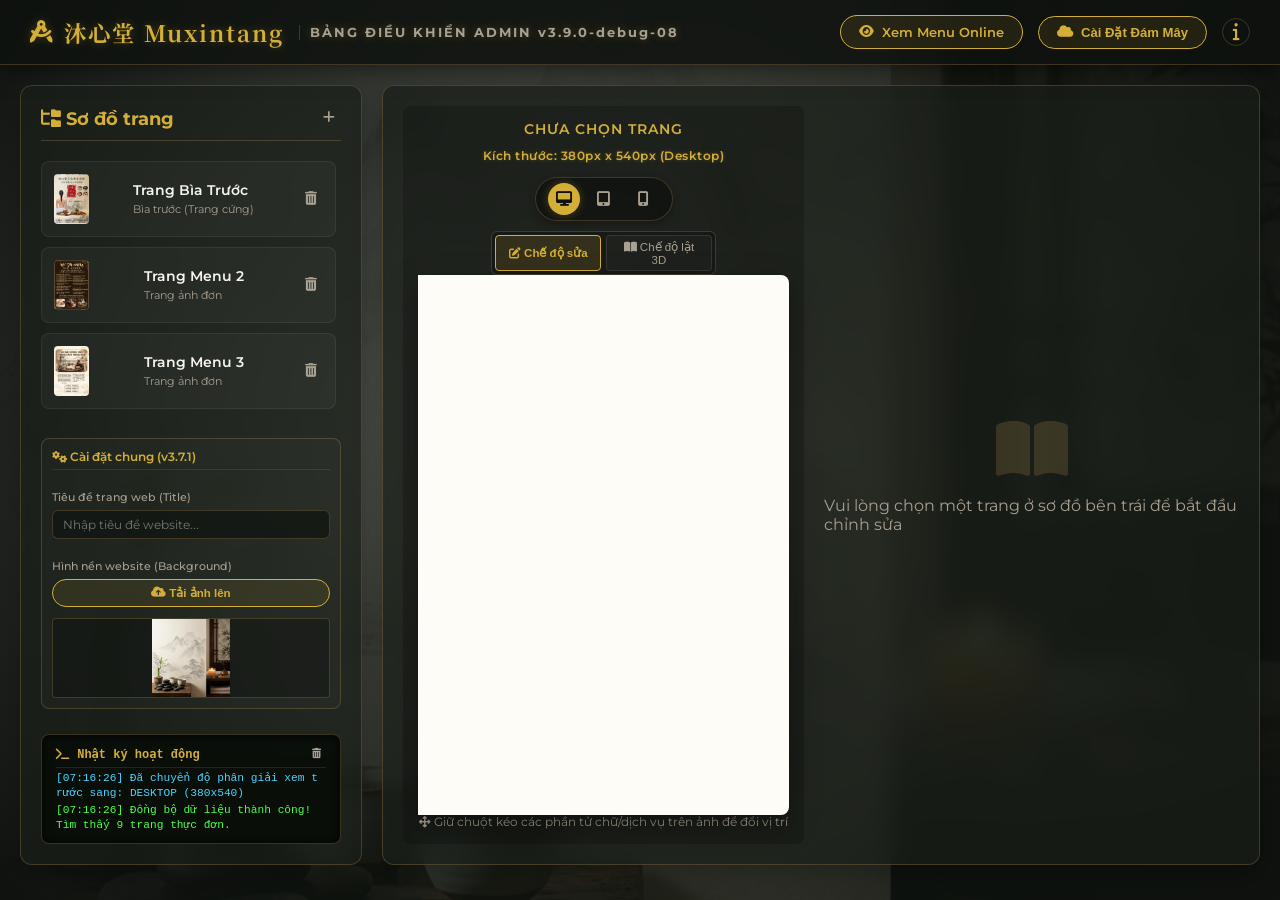
==== commit b6dd3ed3: "v3.9.0-debug-08: Force lock screen scroll and prevent viewport bounce on mobile swipe" ====
--- a/admin.html
+++ b/admin.html
@@ -3,7 +3,7 @@
 <head>
     <meta charset="UTF-8">
     <meta name="viewport" content="width=device-width, initial-scale=1.0">
-    <title>Bảng Điều Khiển Quản Trị v3.9.0-debug-07 - Muxintang Wellness Spa</title>
+    <title>Bảng Điều Khiển Quản Trị v3.9.0-debug-08 - Muxintang Wellness Spa</title>
     
     <!-- Premium Fonts & Icons -->
     <link rel="preconnect" href="https://fonts.googleapis.com">
@@ -992,7 +992,7 @@
     <!-- Header quản trị -->
     <header class="admin-header">
         <div class="logo-section">
-            <h1><i class="fa-solid fa-compass-drafting"></i> 沐心堂 Muxintang <span>BẢNG ĐIỀU KHIỂN ADMIN v3.9.0-debug-07</span></h1>
+            <h1><i class="fa-solid fa-compass-drafting"></i> 沐心堂 Muxintang <span>BẢNG ĐIỀU KHIỂN ADMIN v3.9.0-debug-08</span></h1>
         </div>
         <div class="header-controls">
             <!-- Xem trang khách -->
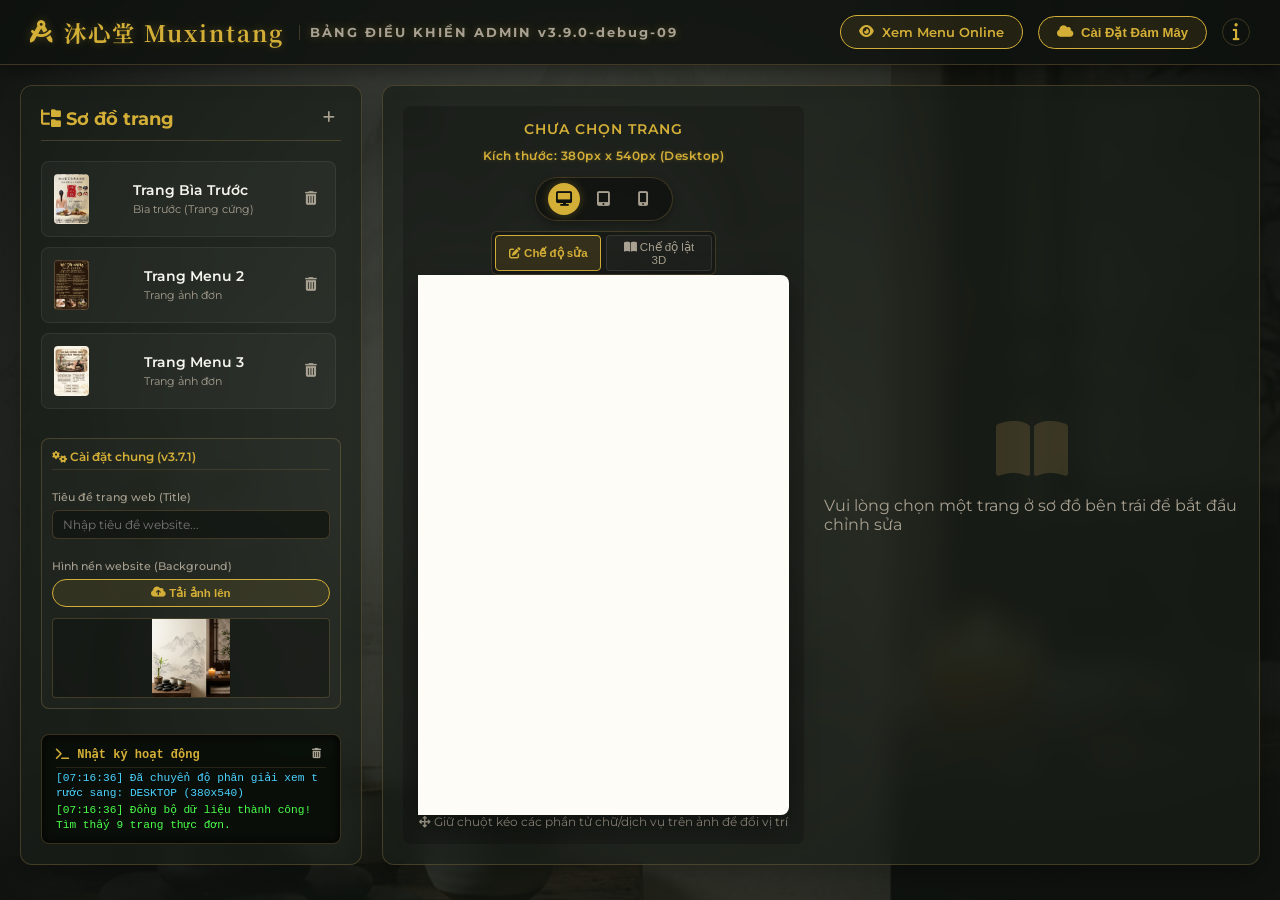
==== commit 80e78b84: "v3.9.0-debug-09: Remove paper crease/spine shadow overlay effect" ====
--- a/admin.html
+++ b/admin.html
@@ -3,7 +3,7 @@
 <head>
     <meta charset="UTF-8">
     <meta name="viewport" content="width=device-width, initial-scale=1.0">
-    <title>Bảng Điều Khiển Quản Trị v3.9.0-debug-08 - Muxintang Wellness Spa</title>
+    <title>Bảng Điều Khiển Quản Trị v3.9.0-debug-09 - Muxintang Wellness Spa</title>
     
     <!-- Premium Fonts & Icons -->
     <link rel="preconnect" href="https://fonts.googleapis.com">
@@ -992,7 +992,7 @@
     <!-- Header quản trị -->
     <header class="admin-header">
         <div class="logo-section">
-            <h1><i class="fa-solid fa-compass-drafting"></i> 沐心堂 Muxintang <span>BẢNG ĐIỀU KHIỂN ADMIN v3.9.0-debug-08</span></h1>
+            <h1><i class="fa-solid fa-compass-drafting"></i> 沐心堂 Muxintang <span>BẢNG ĐIỀU KHIỂN ADMIN v3.9.0-debug-09</span></h1>
         </div>
         <div class="header-controls">
             <!-- Xem trang khách -->
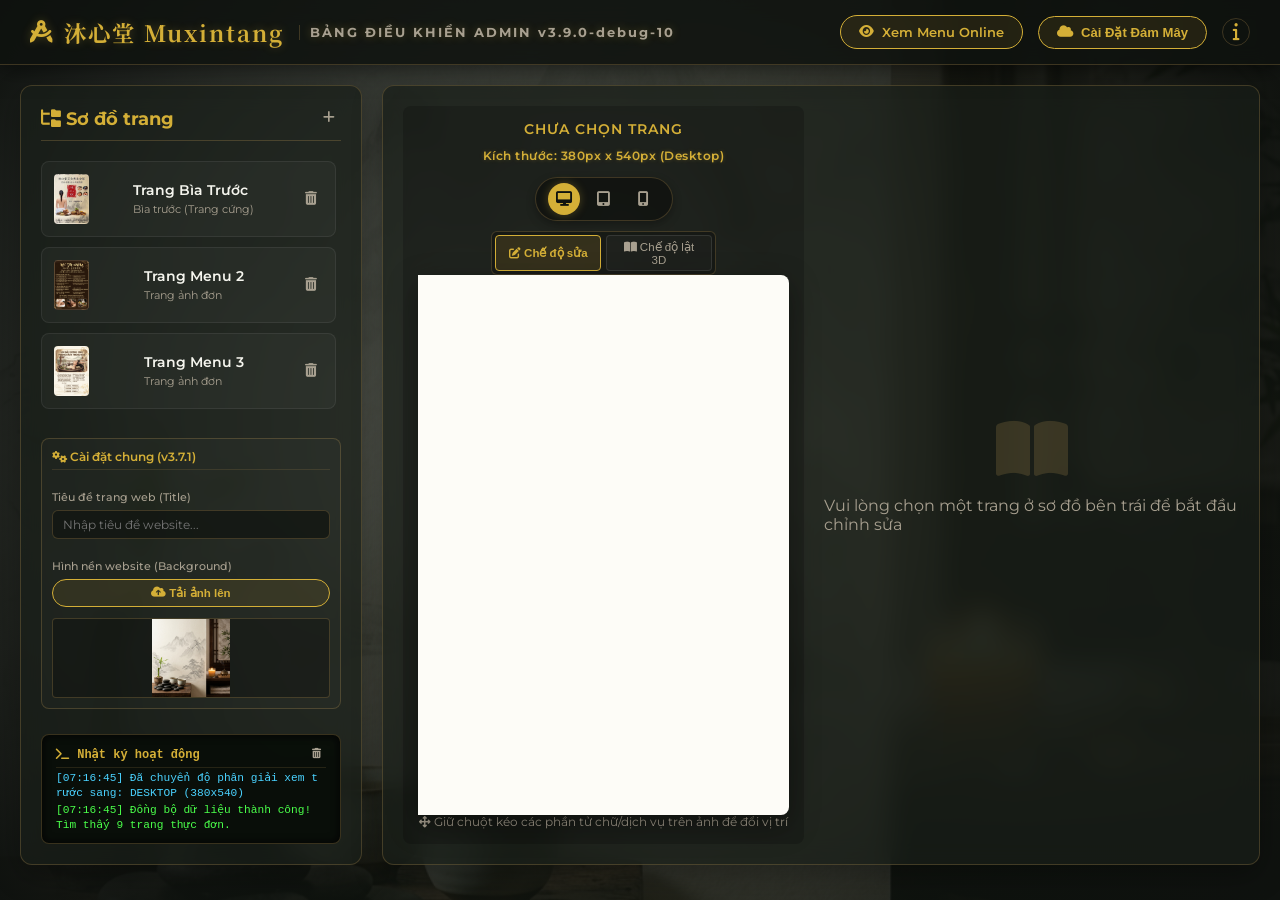
==== commit cb7962ec: "v3.9.0-debug-10: Position flipbook 5px from top on mobile view" ====
--- a/admin.html
+++ b/admin.html
@@ -3,7 +3,7 @@
 <head>
     <meta charset="UTF-8">
     <meta name="viewport" content="width=device-width, initial-scale=1.0">
-    <title>Bảng Điều Khiển Quản Trị v3.9.0-debug-09 - Muxintang Wellness Spa</title>
+    <title>Bảng Điều Khiển Quản Trị v3.9.0-debug-10 - Muxintang Wellness Spa</title>
     
     <!-- Premium Fonts & Icons -->
     <link rel="preconnect" href="https://fonts.googleapis.com">
@@ -992,7 +992,7 @@
     <!-- Header quản trị -->
     <header class="admin-header">
         <div class="logo-section">
-            <h1><i class="fa-solid fa-compass-drafting"></i> 沐心堂 Muxintang <span>BẢNG ĐIỀU KHIỂN ADMIN v3.9.0-debug-09</span></h1>
+            <h1><i class="fa-solid fa-compass-drafting"></i> 沐心堂 Muxintang <span>BẢNG ĐIỀU KHIỂN ADMIN v3.9.0-debug-10</span></h1>
         </div>
         <div class="header-controls">
             <!-- Xem trang khách -->
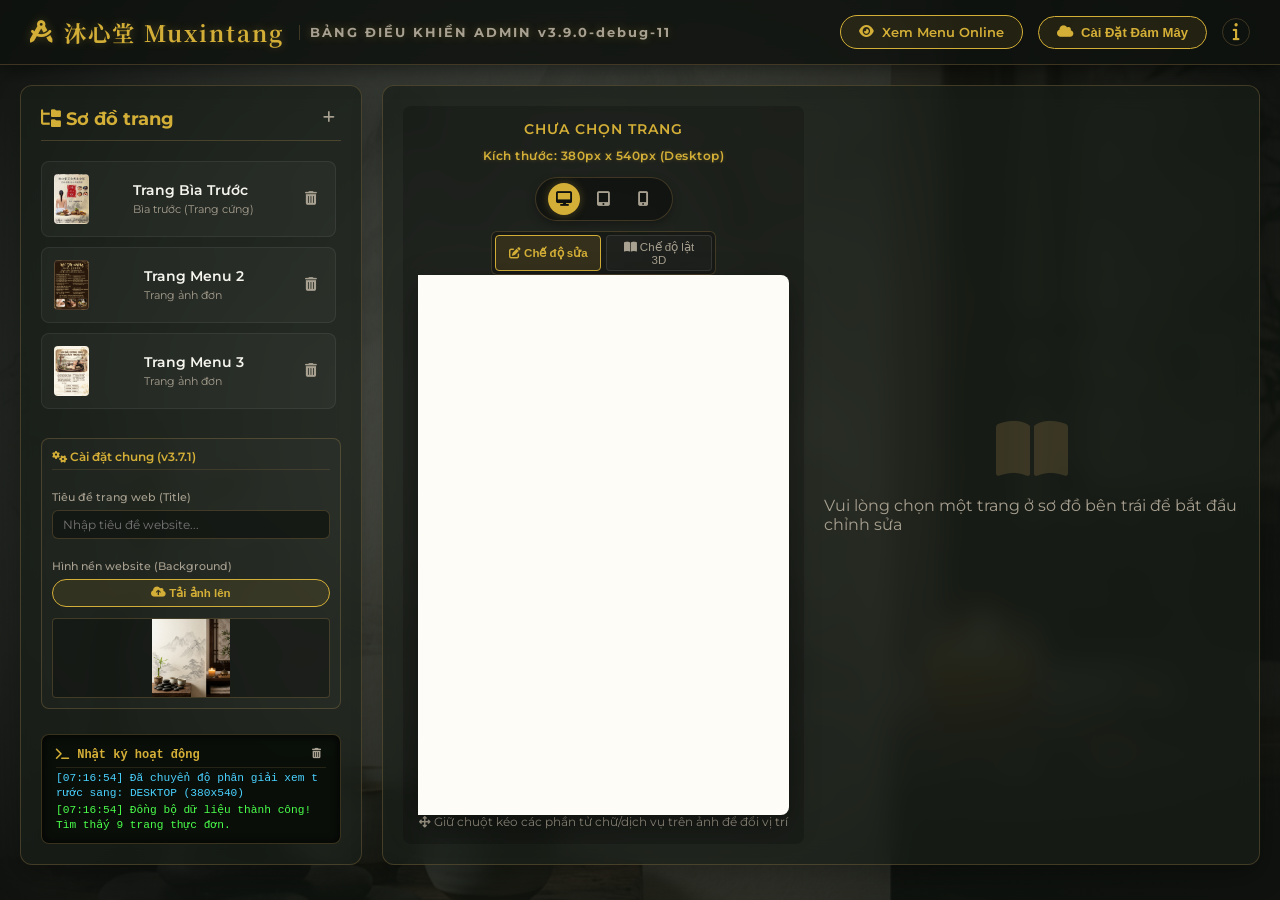
==== commit 08986d57: "v3.9.0-debug-11: Stylize contact icons to minimalist gold style and align them properly" ====
--- a/admin.html
+++ b/admin.html
@@ -3,7 +3,7 @@
 <head>
     <meta charset="UTF-8">
     <meta name="viewport" content="width=device-width, initial-scale=1.0">
-    <title>Bảng Điều Khiển Quản Trị v3.9.0-debug-10 - Muxintang Wellness Spa</title>
+    <title>Bảng Điều Khiển Quản Trị v3.9.0-debug-11 - Muxintang Wellness Spa</title>
     
     <!-- Premium Fonts & Icons -->
     <link rel="preconnect" href="https://fonts.googleapis.com">
@@ -992,7 +992,7 @@
     <!-- Header quản trị -->
     <header class="admin-header">
         <div class="logo-section">
-            <h1><i class="fa-solid fa-compass-drafting"></i> 沐心堂 Muxintang <span>BẢNG ĐIỀU KHIỂN ADMIN v3.9.0-debug-10</span></h1>
+            <h1><i class="fa-solid fa-compass-drafting"></i> 沐心堂 Muxintang <span>BẢNG ĐIỀU KHIỂN ADMIN v3.9.0-debug-11</span></h1>
         </div>
         <div class="header-controls">
             <!-- Xem trang khách -->
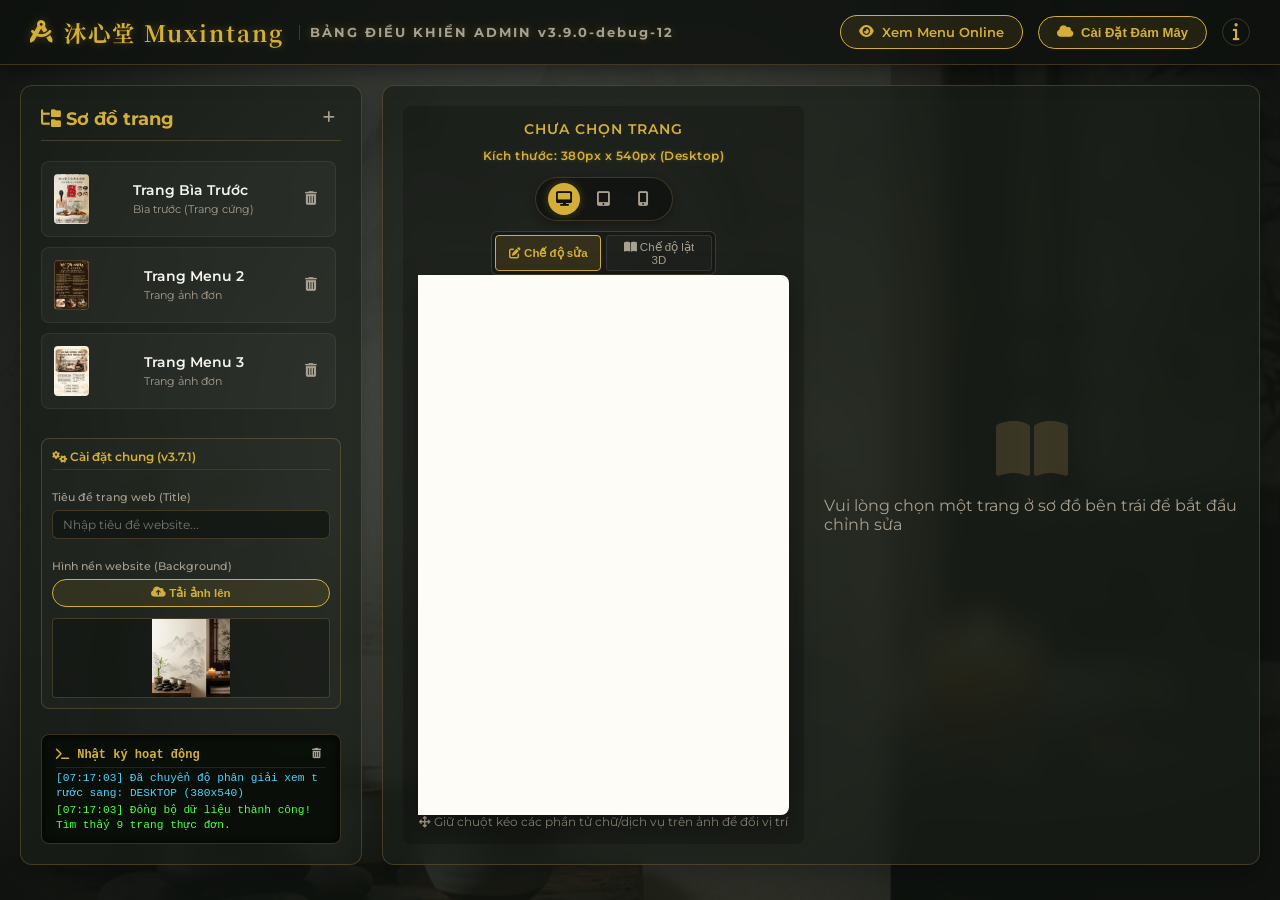
==== commit 7f2e9744: "v3.9.0-debug-12: Enforce page-indicator to be on top and adjust contact button/icon sizes for harmon" ====
--- a/admin.html
+++ b/admin.html
@@ -3,7 +3,7 @@
 <head>
     <meta charset="UTF-8">
     <meta name="viewport" content="width=device-width, initial-scale=1.0">
-    <title>Bảng Điều Khiển Quản Trị v3.9.0-debug-11 - Muxintang Wellness Spa</title>
+    <title>Bảng Điều Khiển Quản Trị v3.9.0-debug-12 - Muxintang Wellness Spa</title>
     
     <!-- Premium Fonts & Icons -->
     <link rel="preconnect" href="https://fonts.googleapis.com">
@@ -992,7 +992,7 @@
     <!-- Header quản trị -->
     <header class="admin-header">
         <div class="logo-section">
-            <h1><i class="fa-solid fa-compass-drafting"></i> 沐心堂 Muxintang <span>BẢNG ĐIỀU KHIỂN ADMIN v3.9.0-debug-11</span></h1>
+            <h1><i class="fa-solid fa-compass-drafting"></i> 沐心堂 Muxintang <span>BẢNG ĐIỀU KHIỂN ADMIN v3.9.0-debug-12</span></h1>
         </div>
         <div class="header-controls">
             <!-- Xem trang khách -->
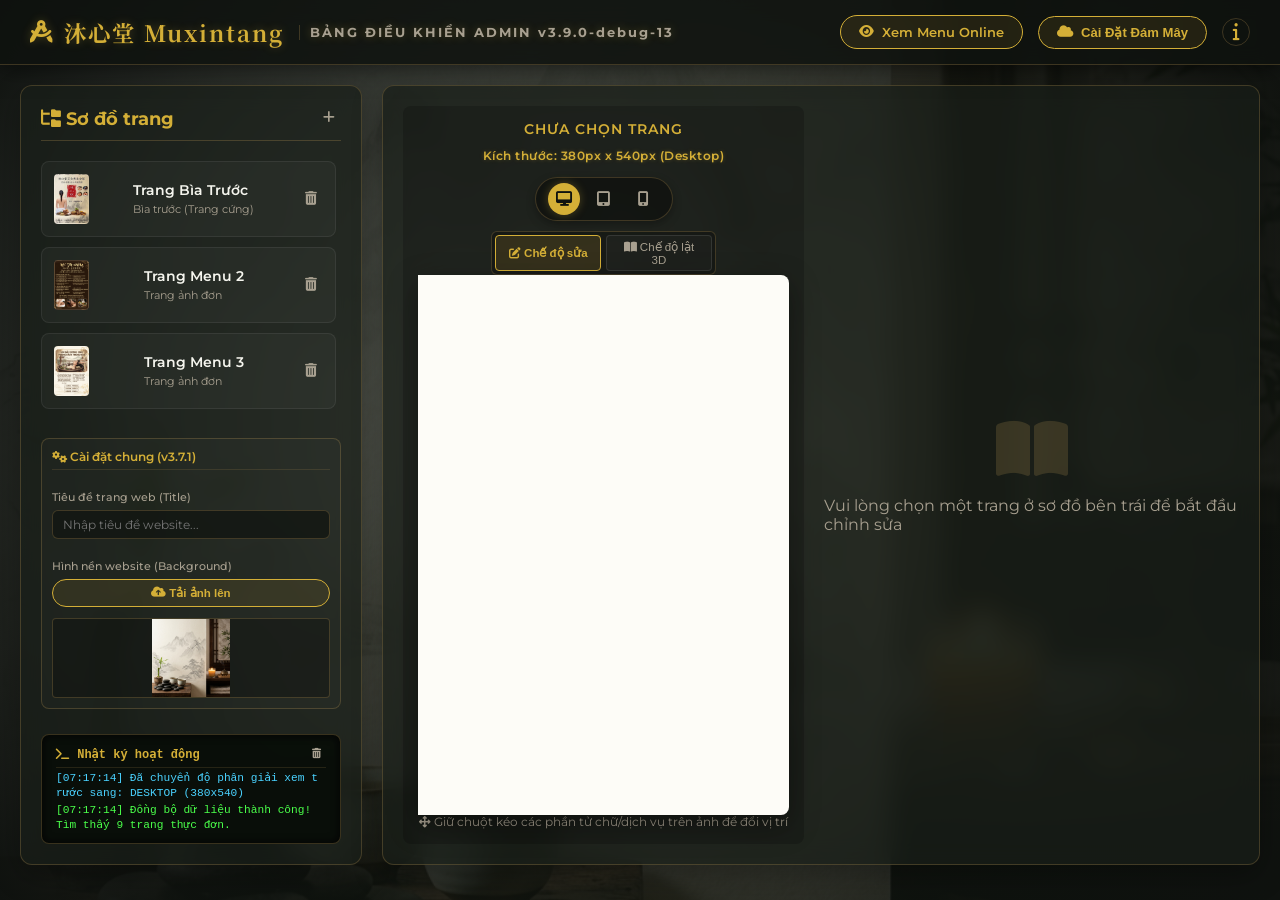
==== commit a416f5d5: "v3.9.0-debug-13: Implement 2x2 grid for mobile contact buttons, clean FontAwesome icons, and adjust " ====
--- a/admin.html
+++ b/admin.html
@@ -3,7 +3,7 @@
 <head>
     <meta charset="UTF-8">
     <meta name="viewport" content="width=device-width, initial-scale=1.0">
-    <title>Bảng Điều Khiển Quản Trị v3.9.0-debug-12 - Muxintang Wellness Spa</title>
+    <title>Bảng Điều Khiển Quản Trị v3.9.0-debug-13 - Muxintang Wellness Spa</title>
     
     <!-- Premium Fonts & Icons -->
     <link rel="preconnect" href="https://fonts.googleapis.com">
@@ -992,7 +992,7 @@
     <!-- Header quản trị -->
     <header class="admin-header">
         <div class="logo-section">
-            <h1><i class="fa-solid fa-compass-drafting"></i> 沐心堂 Muxintang <span>BẢNG ĐIỀU KHIỂN ADMIN v3.9.0-debug-12</span></h1>
+            <h1><i class="fa-solid fa-compass-drafting"></i> 沐心堂 Muxintang <span>BẢNG ĐIỀU KHIỂN ADMIN v3.9.0-debug-13</span></h1>
         </div>
         <div class="header-controls">
             <!-- Xem trang khách -->
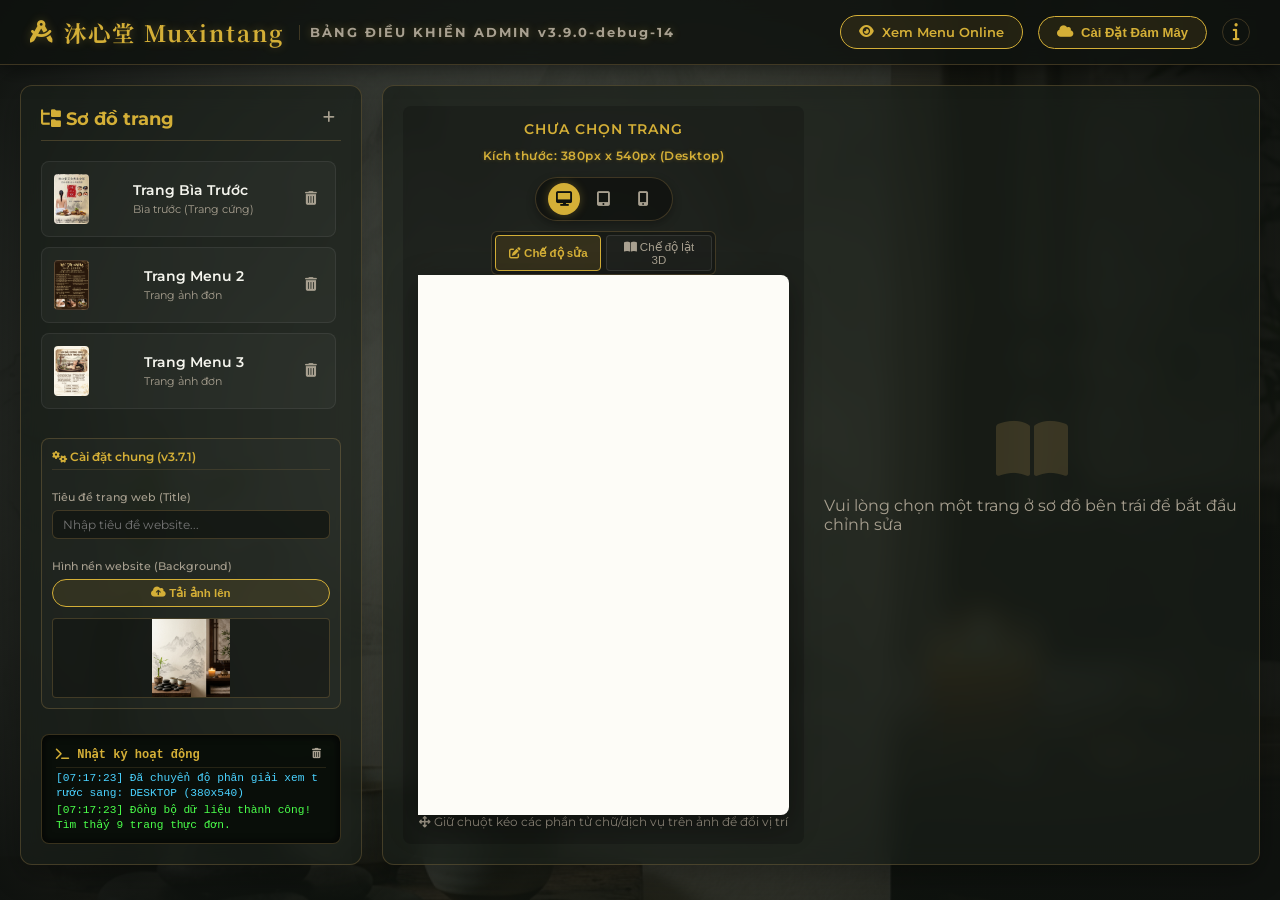
==== commit e9d51e87: "v3.9.0-debug-14: Enlarge mobile contact buttons, add haptic scale touch feedback, shift flipbook 55p" ====
--- a/admin.html
+++ b/admin.html
@@ -3,7 +3,7 @@
 <head>
     <meta charset="UTF-8">
     <meta name="viewport" content="width=device-width, initial-scale=1.0">
-    <title>Bảng Điều Khiển Quản Trị v3.9.0-debug-13 - Muxintang Wellness Spa</title>
+    <title>Bảng Điều Khiển Quản Trị v3.9.0-debug-14 - Muxintang Wellness Spa</title>
     
     <!-- Premium Fonts & Icons -->
     <link rel="preconnect" href="https://fonts.googleapis.com">
@@ -992,7 +992,7 @@
     <!-- Header quản trị -->
     <header class="admin-header">
         <div class="logo-section">
-            <h1><i class="fa-solid fa-compass-drafting"></i> 沐心堂 Muxintang <span>BẢNG ĐIỀU KHIỂN ADMIN v3.9.0-debug-13</span></h1>
+            <h1><i class="fa-solid fa-compass-drafting"></i> 沐心堂 Muxintang <span>BẢNG ĐIỀU KHIỂN ADMIN v3.9.0-debug-14</span></h1>
         </div>
         <div class="header-controls">
             <!-- Xem trang khách -->
